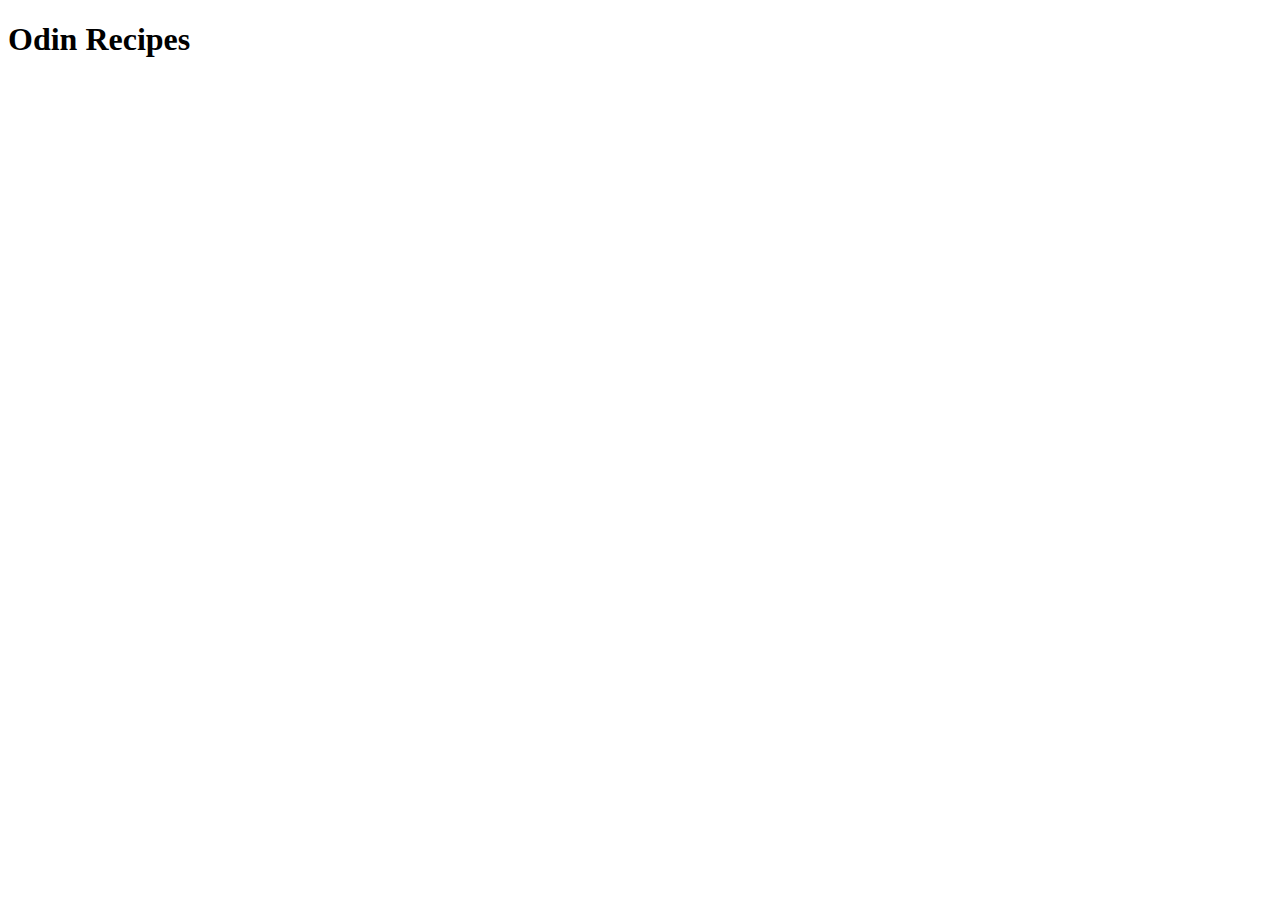
==== index.html @ 54705d63 "Setup html files and directories." ====
<!DOCTYPE html>
<html lang="en">
<head>
    <meta charset="UTF-8">
    <meta name="viewport" content="width=device-width, initial-scale=1.0">
    <title>Odin Recipes | Home Page</title>
</head>
<body>
    <h1>Odin Recipes</h1>
    <a href="./recipes/bolognese.html"></a>
    
</body>
</html>
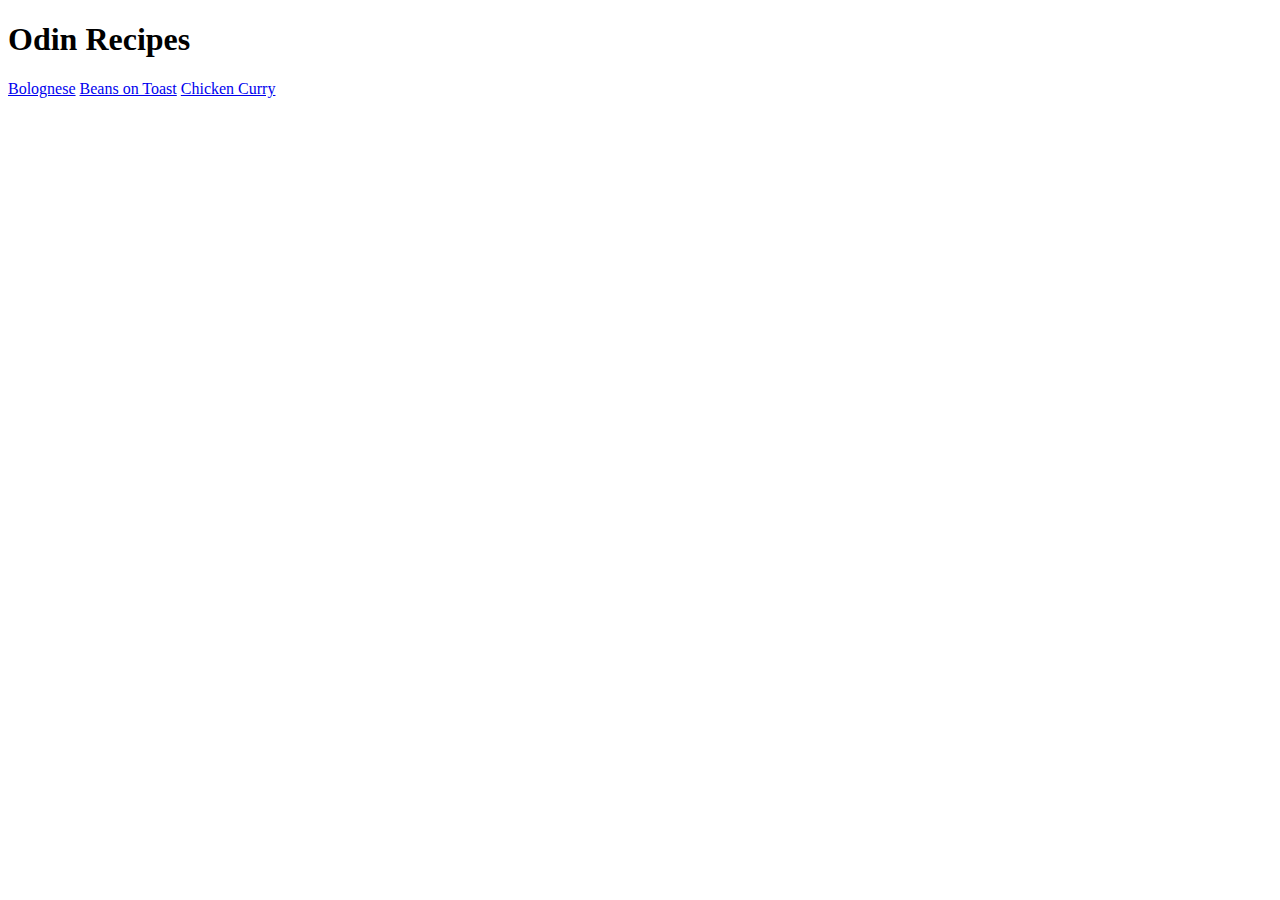
==== commit ab2d6dcf: "Add links to receipes pages" ====
--- a/index.html
+++ b/index.html
@@ -7,7 +7,10 @@
 </head>
 <body>
     <h1>Odin Recipes</h1>
-    <a href="./recipes/bolognese.html"></a>
+    <a href="./recipes/bolognese.html">Bolognese</a>
+    <a href="./recipes/beans-on-toast.html">Beans on Toast</a>
+    <a href="./recipes/chicken-curry.html">Chicken Curry</a>
+
     
 </body>
 </html>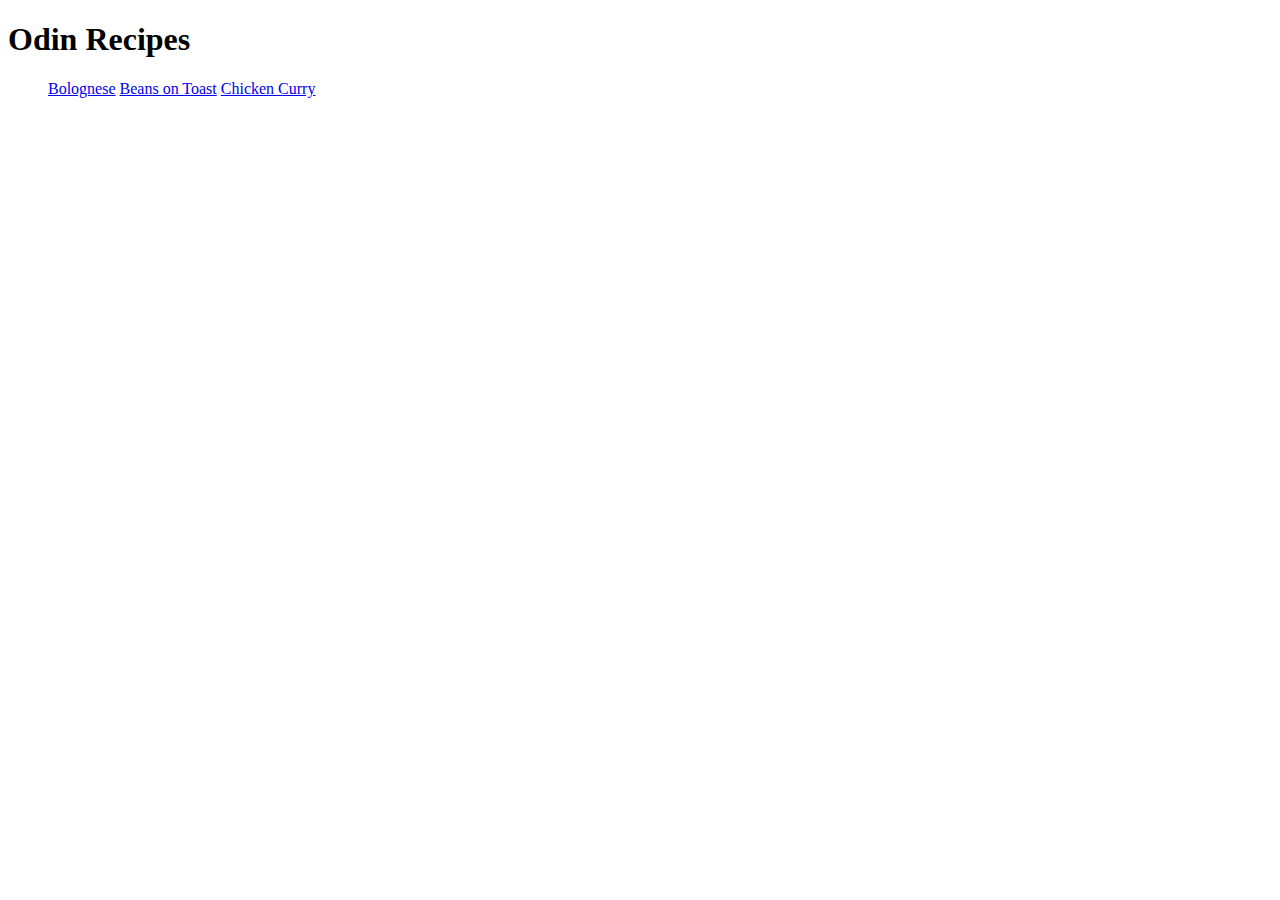
==== commit 43ccc67d: "Recipes in <ul> for readability" ====
--- a/index.html
+++ b/index.html
@@ -7,9 +7,12 @@
 </head>
 <body>
     <h1>Odin Recipes</h1>
-    <a href="./recipes/bolognese.html">Bolognese</a>
-    <a href="./recipes/beans-on-toast.html">Beans on Toast</a>
-    <a href="./recipes/chicken-curry.html">Chicken Curry</a>
+    <ul>
+        <a href="./recipes/bolognese.html">Bolognese</a>
+        <a href="./recipes/beans-on-toast.html">Beans on Toast</a>
+        <a href="./recipes/chicken-curry.html">Chicken Curry</a>
+    </ul>
+    
 
     
 </body>
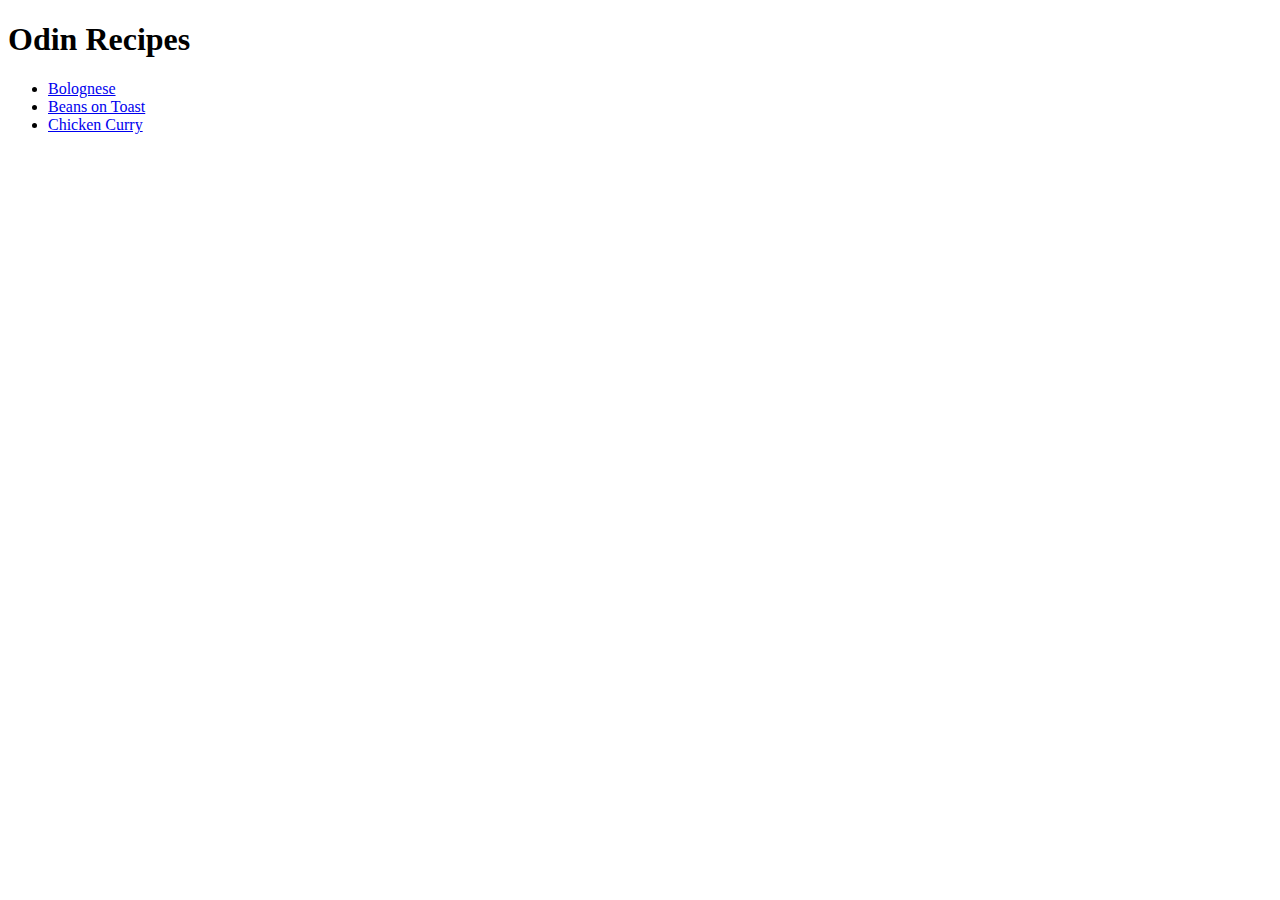
==== commit a856c0f8: "Fix recipe list" ====
--- a/index.html
+++ b/index.html
@@ -8,9 +8,9 @@
 <body>
     <h1>Odin Recipes</h1>
     <ul>
-        <a href="./recipes/bolognese.html">Bolognese</a>
-        <a href="./recipes/beans-on-toast.html">Beans on Toast</a>
-        <a href="./recipes/chicken-curry.html">Chicken Curry</a>
+        <li><a href="./recipes/bolognese.html">Bolognese</a></li>
+        <li><a href="./recipes/beans-on-toast.html">Beans on Toast</a></li>
+        <li><a href="./recipes/chicken-curry.html">Chicken Curry</a></li>
     </ul>
     
 
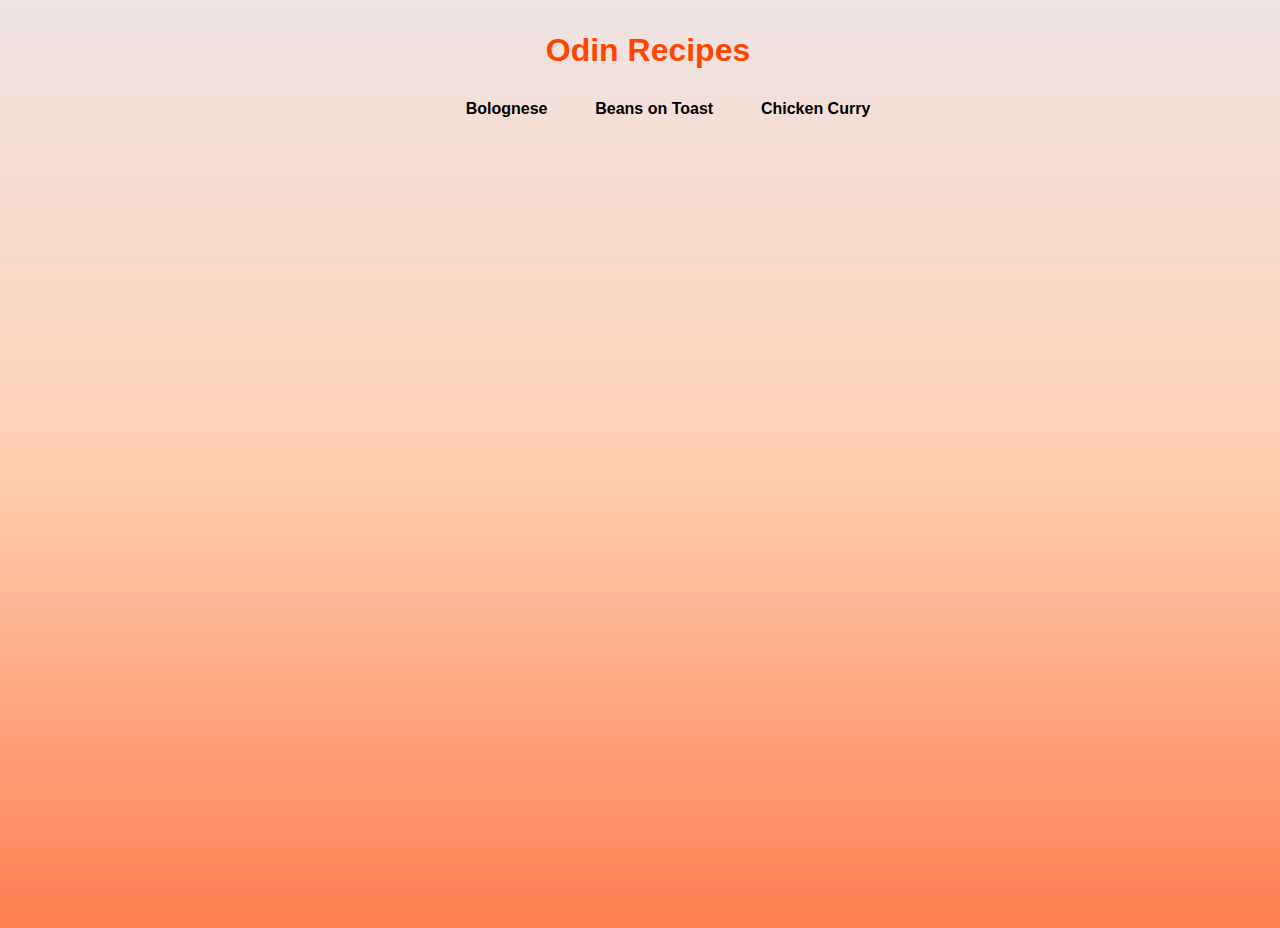
==== commit 44d39bf0: "Add basic css" ====
--- a/index.html
+++ b/index.html
@@ -4,13 +4,14 @@
     <meta charset="UTF-8">
     <meta name="viewport" content="width=device-width, initial-scale=1.0">
     <title>Odin Recipes | Home Page</title>
+    <link rel="stylesheet" href="./styles.css">
 </head>
 <body>
-    <h1>Odin Recipes</h1>
-    <ul>
-        <li><a href="./recipes/bolognese.html">Bolognese</a></li>
-        <li><a href="./recipes/beans-on-toast.html">Beans on Toast</a></li>
-        <li><a href="./recipes/chicken-curry.html">Chicken Curry</a></li>
+    <h1 class="recipe-header">Odin Recipes</h1>
+    <ul class="recipe-list">
+        <li class="recipe-list-item"><a href="./recipes/bolognese.html">Bolognese</a></li>
+        <li class="recipe-list-item"><a href="./recipes/beans-on-toast.html">Beans on Toast</a></li>
+        <li class="recipe-list-item"><a href="./recipes/chicken-curry.html">Chicken Curry</a></li>
     </ul>
     
 
--- a/styles.css
+++ b/styles.css
@@ -0,0 +1,38 @@
+body {
+    width: 100%;
+    height: 100vh;
+    background: linear-gradient(
+        180deg,
+        rgb(239, 228, 228) 0%,
+        rgb(255, 208, 178) 50%,
+        rgb(255, 127, 81) 100%
+    );
+}
+
+.recipe-header {
+    width: 250px;
+    height: 60px;
+    display: flex;
+    justify-content: space-evenly;
+    align-items: center;
+    font-family: Arial, Helvetica, sans-serif;
+    border-radius: 10px;
+    color: orangered;
+    margin: 20px auto;
+}
+
+.recipe-list {
+    width: 500px;
+    display: flex;
+    justify-content: space-evenly;
+    align-items: center;
+    list-style: none;
+    font-family: Arial, Helvetica, sans-serif;
+    margin: 0 auto;
+}
+
+.recipe-list-item a{
+    text-decoration: none;
+    font-weight: bold;
+    color: black;
+}